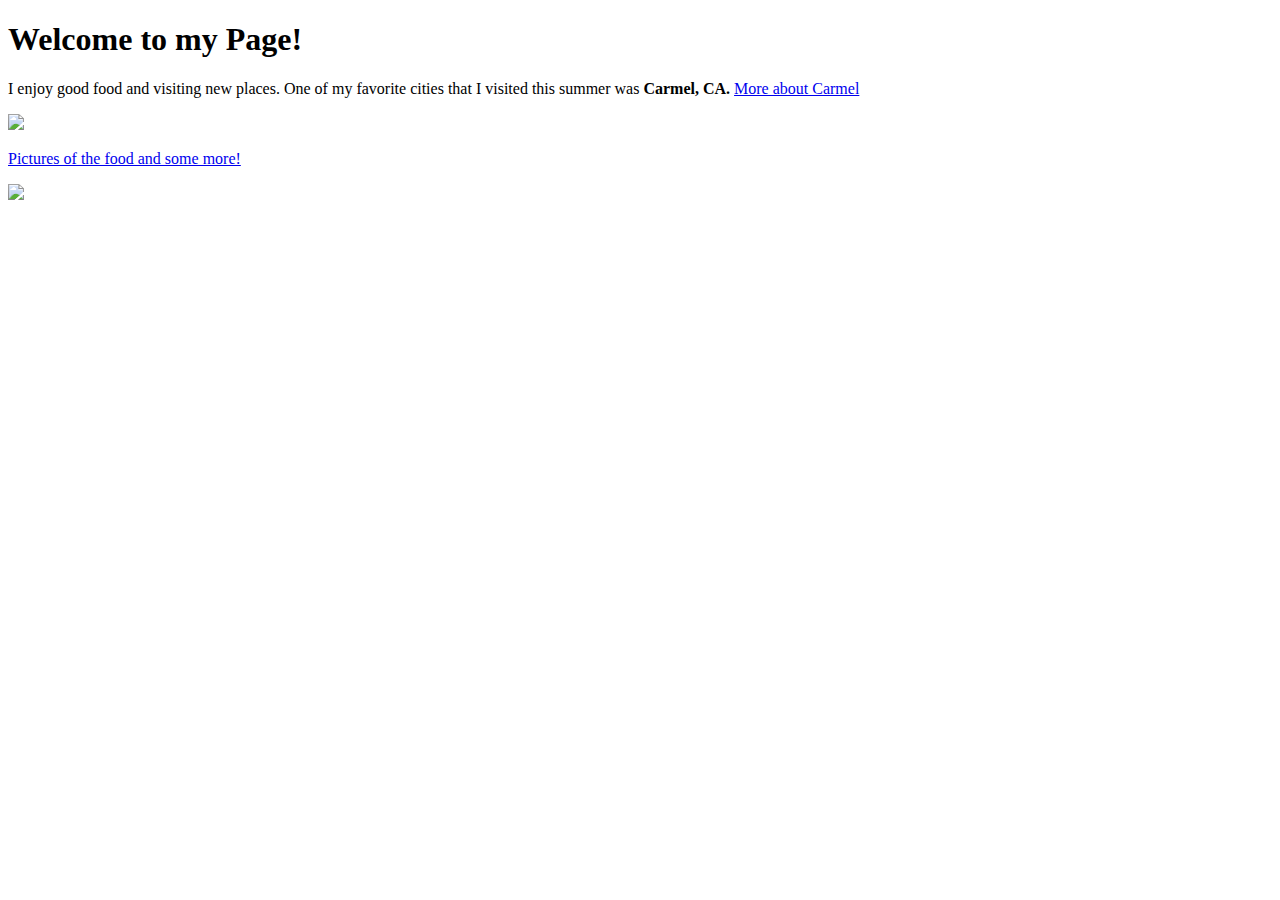
==== index.html @ 9f59bebb "Add index file" ====
<!DOCTYPE html>
<html>
  <head>
    <meta charset="utf-8">
    <title>Hello World!</title>
  </head>
  <body>
    <h1> Welcome to my Page! </h1>
    <p>I enjoy good food and visiting new places. One of my favorite cities that I visited this summer was <strong> Carmel, CA. </strong> 
    <a href="https://www.google.com/search?q=carmel+by+the+sea+ca&source=lmns&bih=883&biw=1793&rlz=1C5CHFA_enUS764US764&hl=en&sa=X&ved=2ahUKEwjh2YyWmef1AhXmHjQIHTdnDaEQ_AUoAHoECAEQAA" title="Carmel-by-the-Sea" target="_blank">More about Carmel</a>    
    </p>
    <img src="https://www.carmelcalifornia.com/webart/slideshows/76.jpg">
    <p>
    <a href="https://www.yelp.com/biz/the-crossroads-bbq-carmel-2?osq=bbq" title="The Crossroads BBQ" target="_blank">Pictures of the food and some more! </a>
    </p>
    <img src="https://s3-media0.fl.yelpcdn.com/bphoto/hc22x4OrGshaZ2dWbPp-LQ/l.jpg">
  </body>
</html>
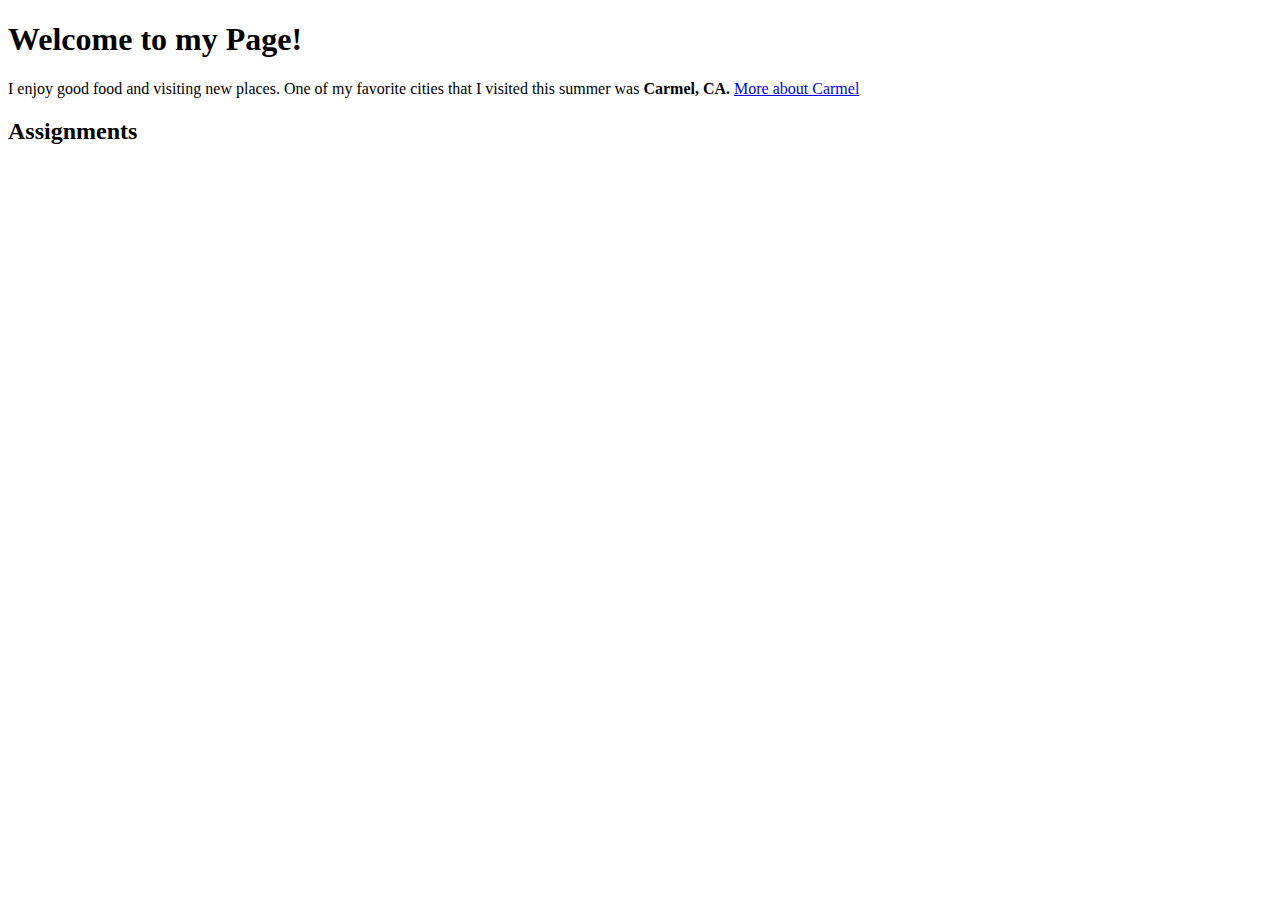
==== commit ff04cd14: "start of assignment 4" ====
--- a/index.html
+++ b/index.html
@@ -9,10 +9,11 @@
     <p>I enjoy good food and visiting new places. One of my favorite cities that I visited this summer was <strong> Carmel, CA. </strong> 
     <a href="https://www.google.com/search?q=carmel+by+the+sea+ca&source=lmns&bih=883&biw=1793&rlz=1C5CHFA_enUS764US764&hl=en&sa=X&ved=2ahUKEwjh2YyWmef1AhXmHjQIHTdnDaEQ_AUoAHoECAEQAA" title="Carmel-by-the-Sea" target="_blank">More about Carmel</a>    
     </p>
-    <img src="https://www.carmelcalifornia.com/webart/slideshows/76.jpg">
+    <h2>Assignments</h2>
     <p>
-    <a href="https://www.yelp.com/biz/the-crossroads-bbq-carmel-2?osq=bbq" title="The Crossroads BBQ" target="_blank">Pictures of the food and some more! </a>
+      <a href="https://jnaranjoh.github.io/fancifymytext.html"></a> 
+      
     </p>
-    <img src="https://s3-media0.fl.yelpcdn.com/bphoto/hc22x4OrGshaZ2dWbPp-LQ/l.jpg">
+
   </body>
 </html>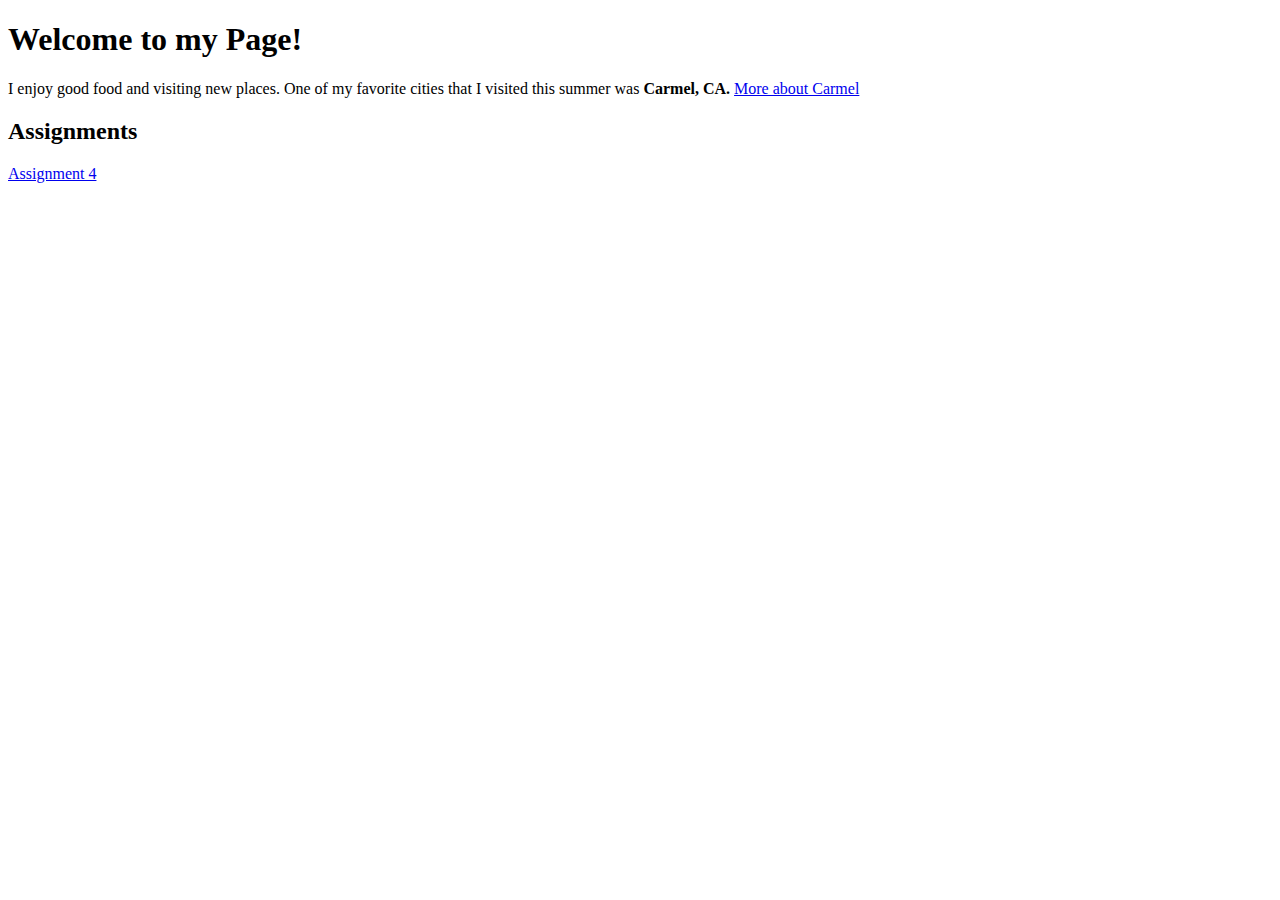
==== commit bb6ebcab: "add assignment 4 link" ====
--- a/index.html
+++ b/index.html
@@ -11,8 +11,7 @@
     </p>
     <h2>Assignments</h2>
     <p>
-      <a href="https://jnaranjoh.github.io/fancifymytext.html"></a> 
-      
+      <a href="https://jnaranjoh.github.io/fancifymytext.html">Assignment 4</a> 
     </p>
 
   </body>
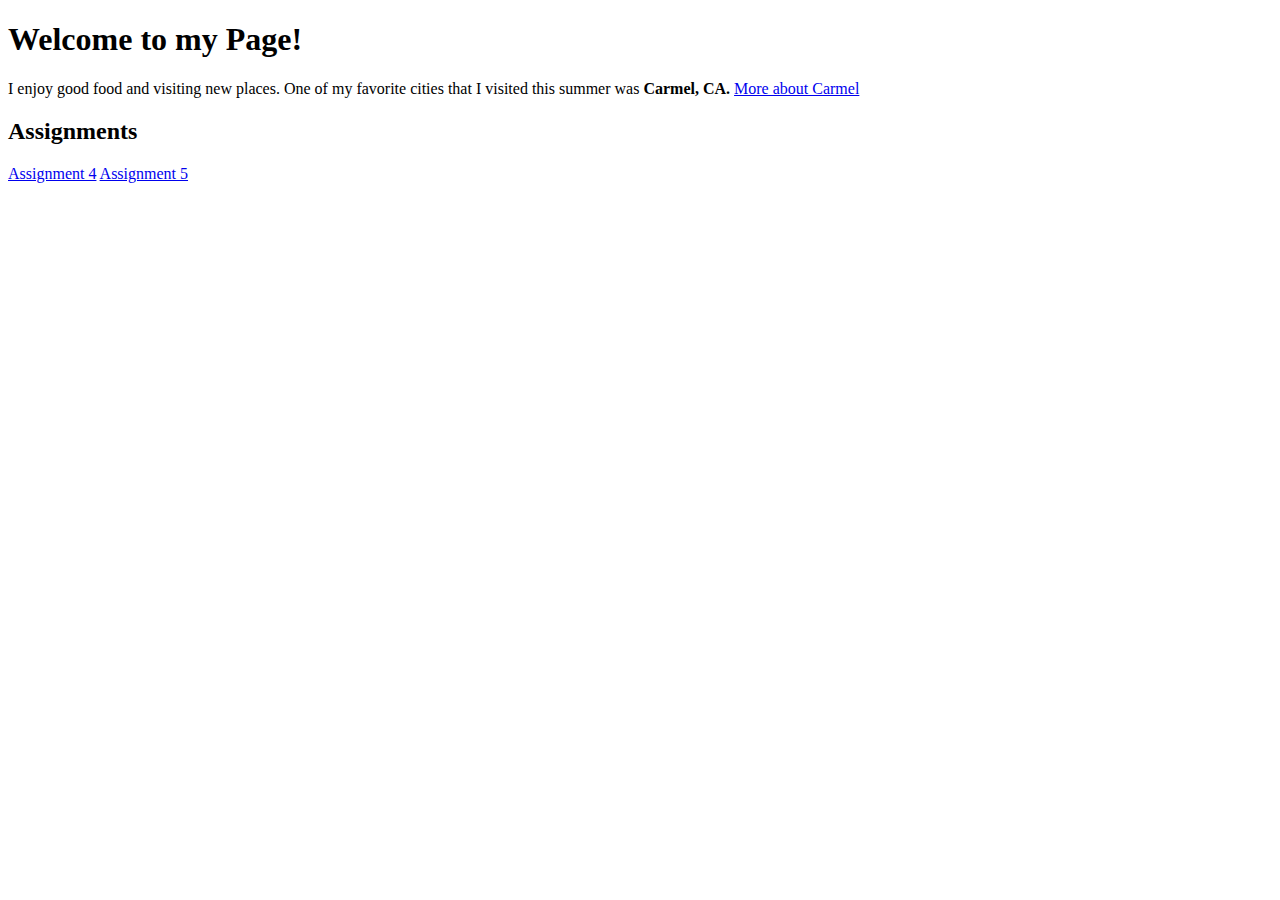
==== commit 7f5270de: "start to cryptogram generator" ====
--- a/index.html
+++ b/index.html
@@ -2,7 +2,7 @@
 <html>
   <head>
     <meta charset="utf-8">
-    <title>Hello World!</title>
+    <title>jnaranjoh</title>
   </head>
   <body>
     <h1> Welcome to my Page! </h1>
@@ -12,6 +12,7 @@
     <h2>Assignments</h2>
     <p>
       <a href="https://jnaranjoh.github.io/fancifymytext.html">Assignment 4</a> 
+      <a href="https://jnaranjoh.github.io/starter/encrypt-it.html">Assignment 5</a> 
     </p>
 
   </body>
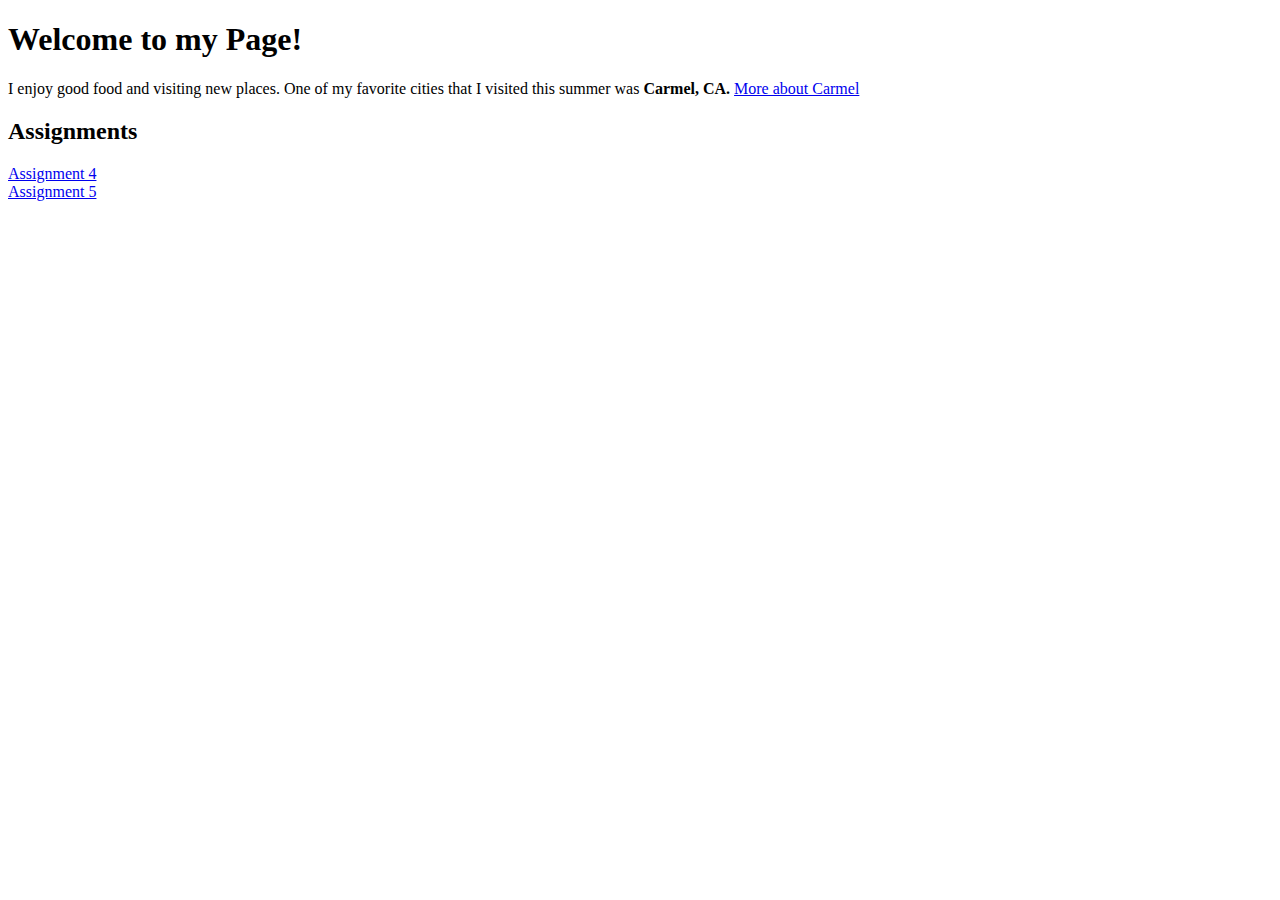
==== commit 8907c3d4: "format change" ====
--- a/index.html
+++ b/index.html
@@ -11,7 +11,7 @@
     </p>
     <h2>Assignments</h2>
     <p>
-      <a href="https://jnaranjoh.github.io/fancifymytext.html">Assignment 4</a> 
+      <a href="https://jnaranjoh.github.io/fancifymytext.html">Assignment 4</a> <br>
       <a href="https://jnaranjoh.github.io/starter/encrypt-it.html">Assignment 5</a> 
     </p>
 
